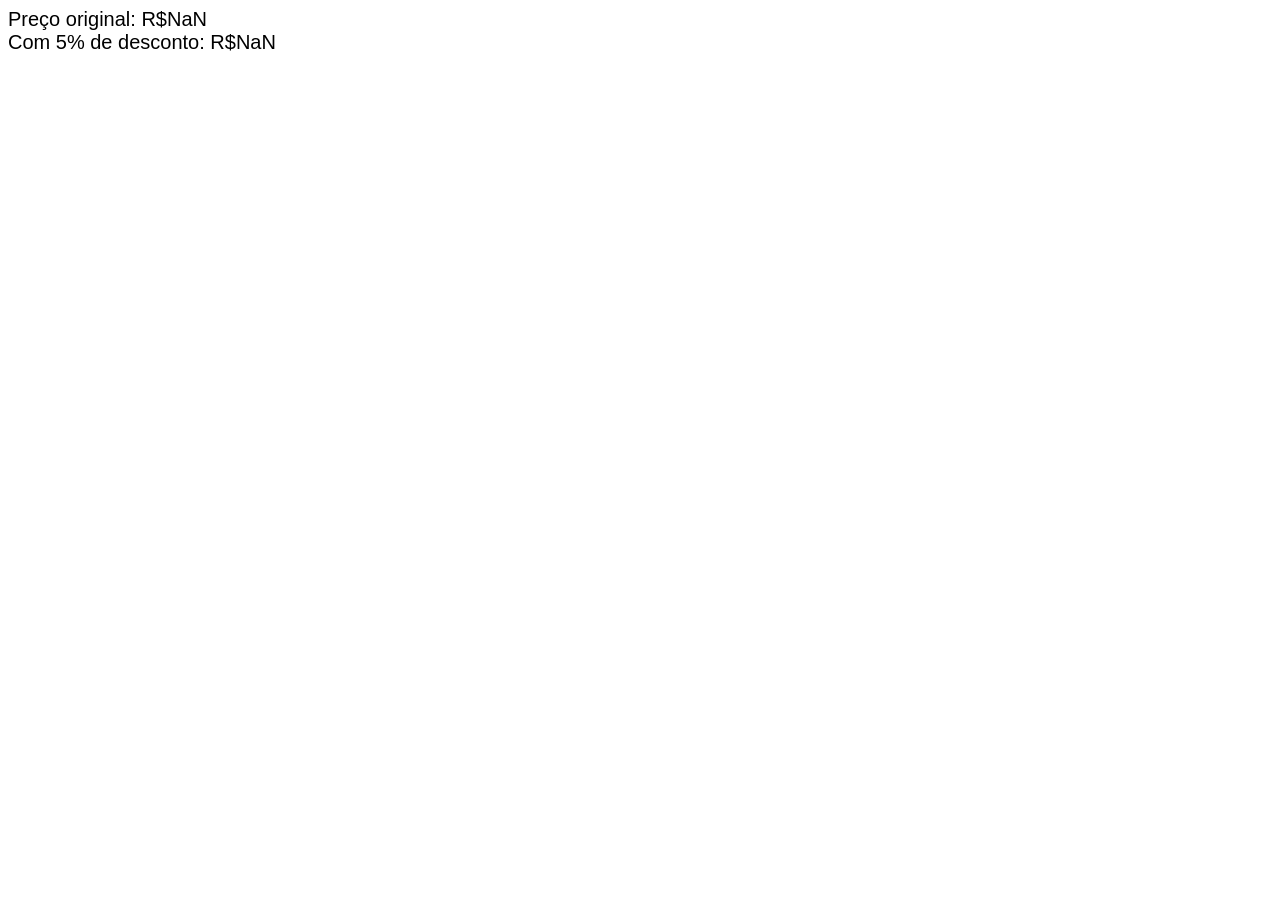
==== JavaScript - Mundos/Mundo 1/Index.html @ 970031c1 "Exercise 12 complete" ====
<!DOCTYPE html>
<html lang="pt">
<head>
    <meta charset="UTF-8">
    <meta http-equiv="X-UA-Compatible" content="IE=edge">
    <meta name="viewport" content="width=device-width, initial-scale=1.0">
    <title>Exercicios - Curso em Vídeo</title>
    <link rel="stylesheet" href="style.css">
</head>
<body>
    <script src="Exercicio012.js"></script>
</body>
</html>
---- JavaScript - Mundos/Mundo 1/style.css ----
body {
    font: normal 15pt Arial;
}
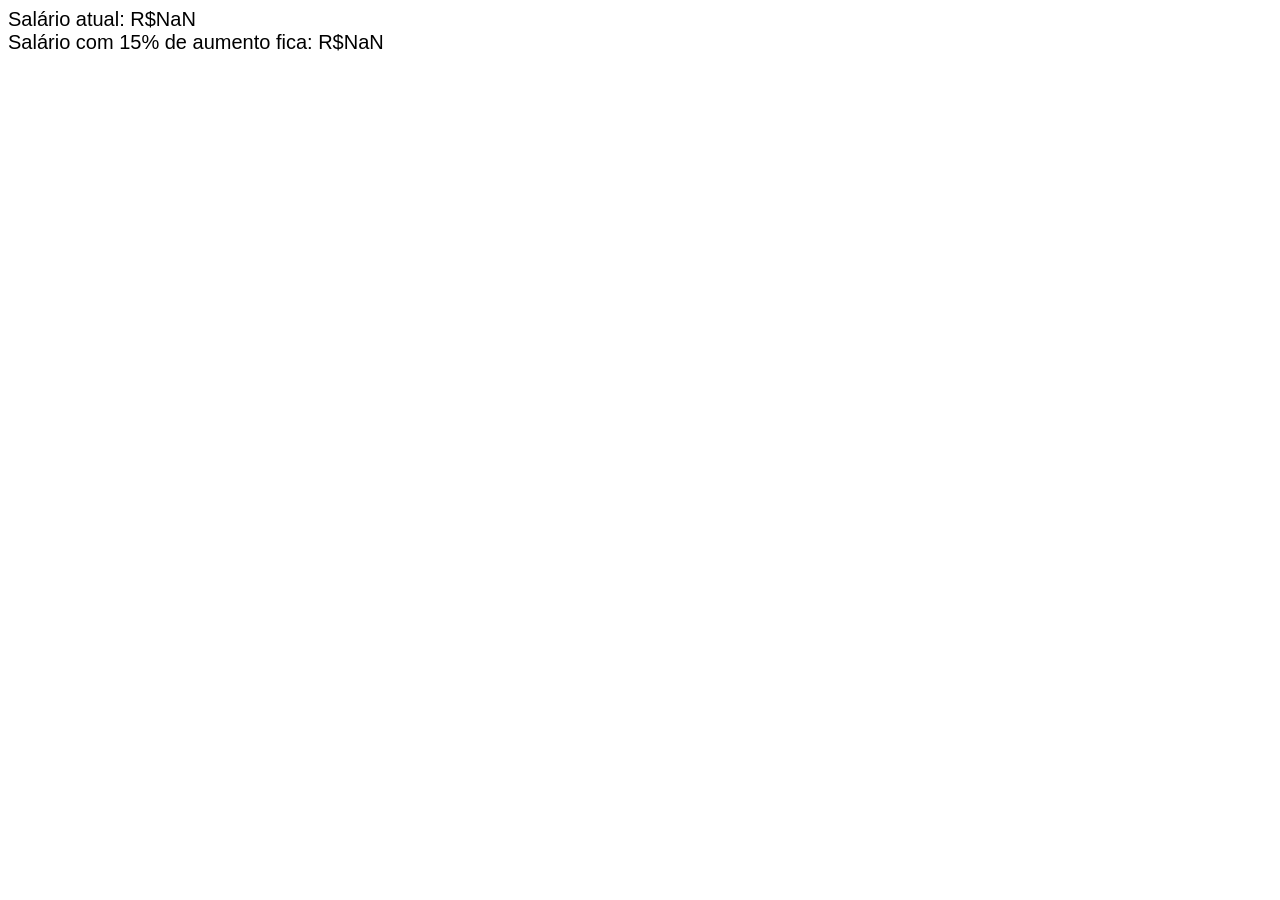
==== commit 67a93447: "Exercise 13 complete" ====
--- a/JavaScript - Mundos/Mundo 1/Index.html
+++ b/JavaScript - Mundos/Mundo 1/Index.html
@@ -8,6 +8,6 @@
     <link rel="stylesheet" href="style.css">
 </head>
 <body>
-    <script src="Exercicio012.js"></script>
+    <script src="Exercicio013.js"></script>
 </body>
 </html>
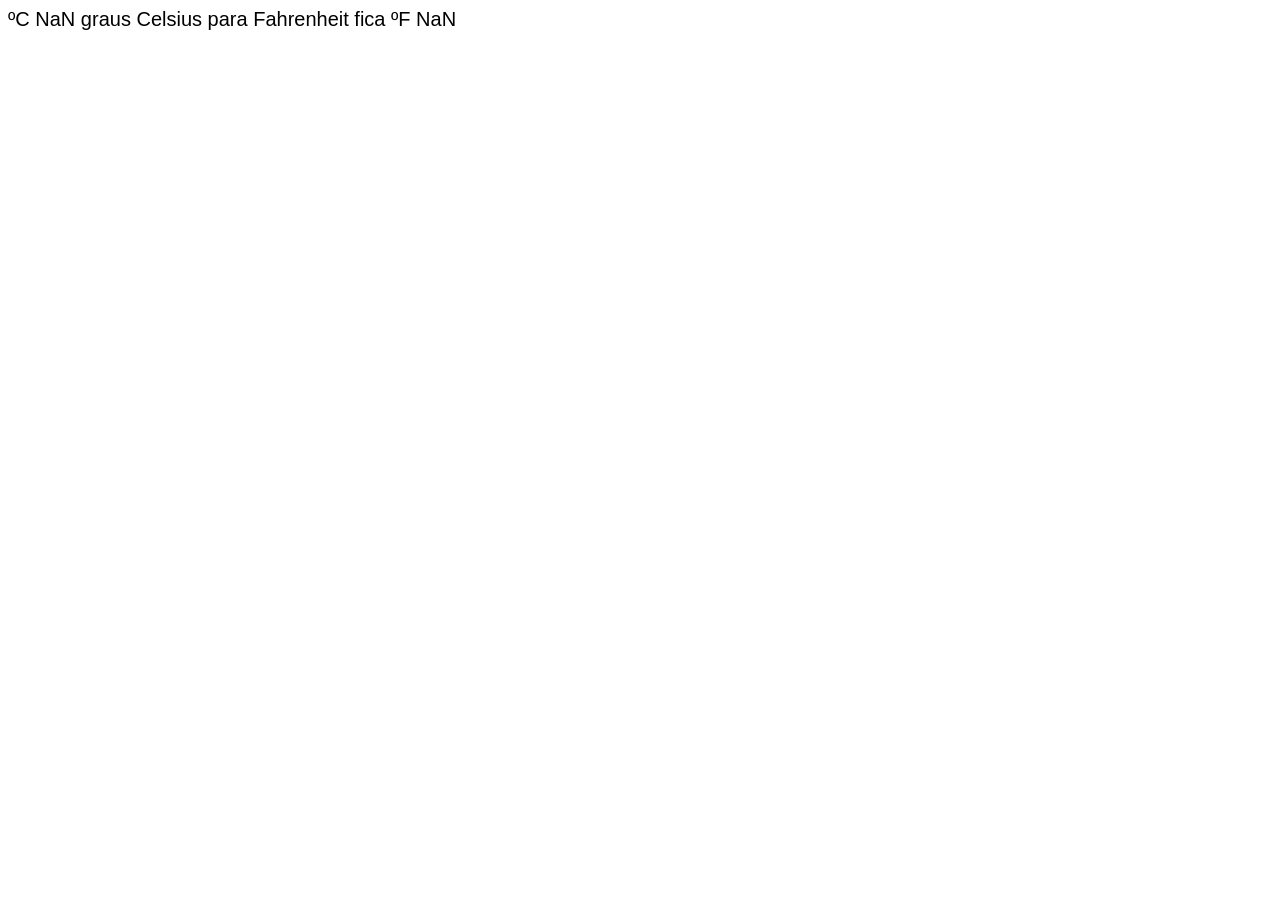
==== commit 5228262b: "Exercise 14 complete" ====
--- a/JavaScript - Mundos/Mundo 1/Index.html
+++ b/JavaScript - Mundos/Mundo 1/Index.html
@@ -8,6 +8,6 @@
     <link rel="stylesheet" href="style.css">
 </head>
 <body>
-    <script src="Exercicio013.js"></script>
+    <script src="Exercicio014.js"></script>
 </body>
 </html>
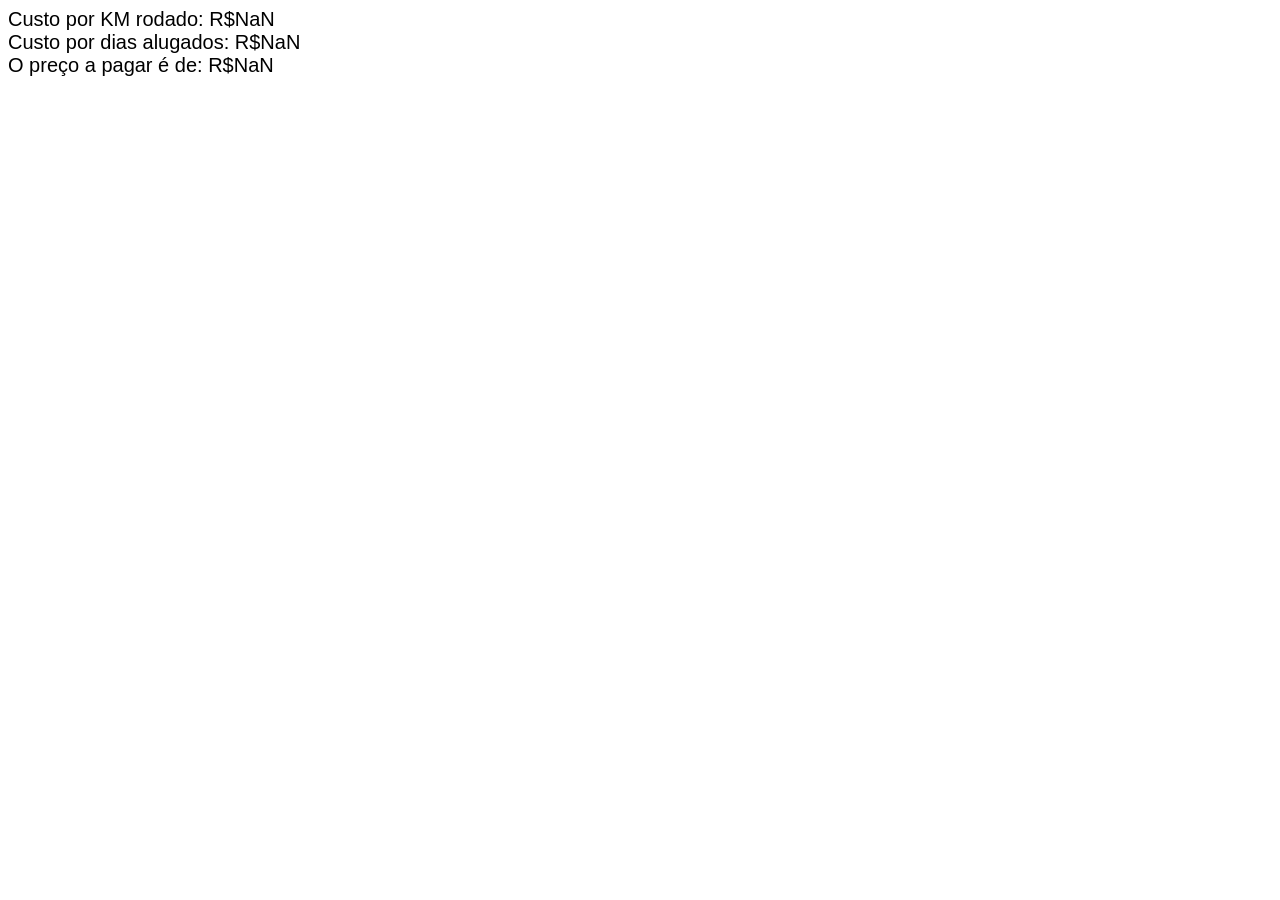
==== commit a64f8bc0: "Exercise 15 complete" ====
--- a/JavaScript - Mundos/Mundo 1/Index.html
+++ b/JavaScript - Mundos/Mundo 1/Index.html
@@ -8,6 +8,6 @@
     <link rel="stylesheet" href="style.css">
 </head>
 <body>
-    <script src="Exercicio014.js"></script>
+    <script src="Exercicio015.js"></script>
 </body>
 </html>
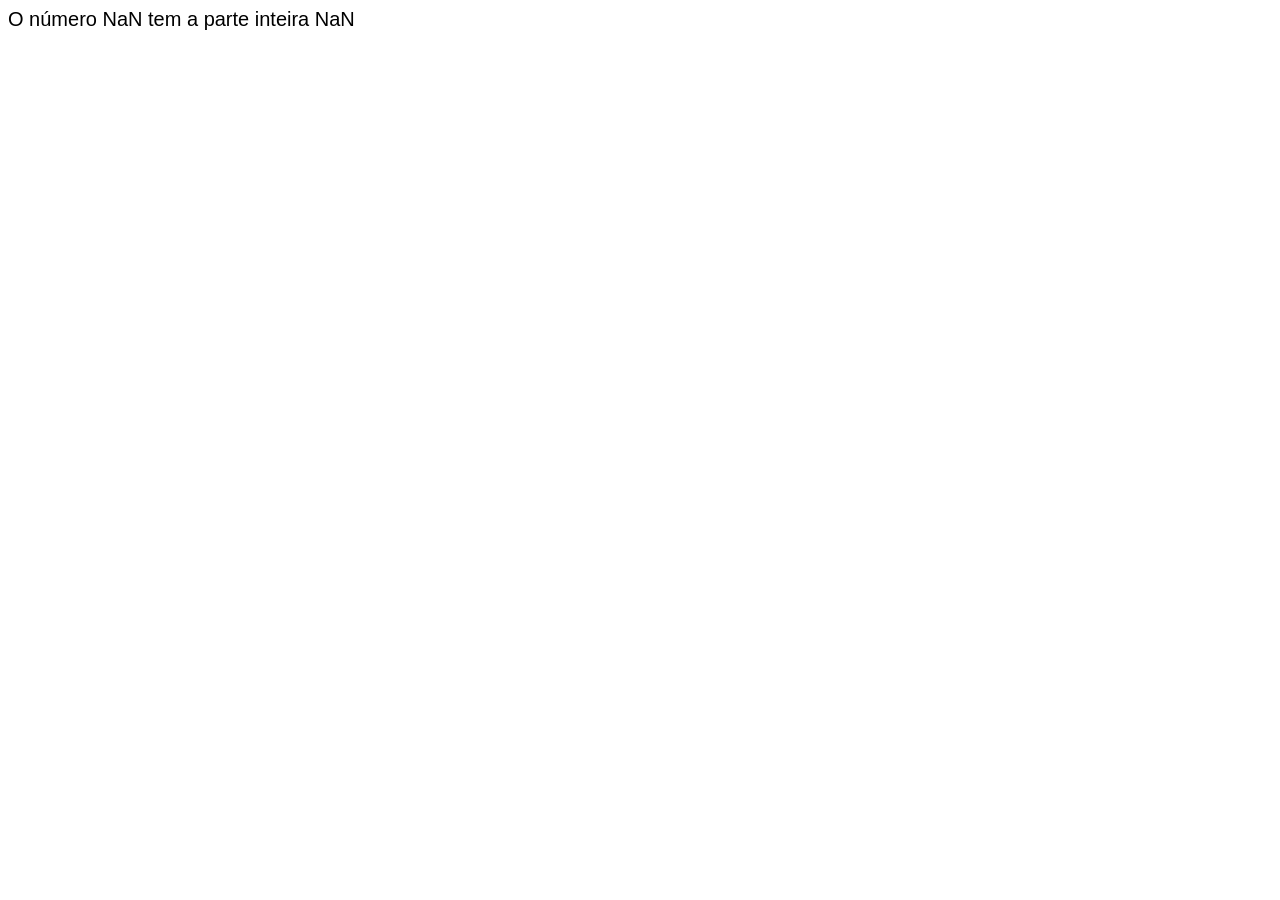
==== commit 449c5e93: "Adder exercise 16" ====
--- a/JavaScript - Mundos/Mundo 1/Index.html
+++ b/JavaScript - Mundos/Mundo 1/Index.html
@@ -8,6 +8,6 @@
     <link rel="stylesheet" href="style.css">
 </head>
 <body>
-    <script src="Exercicio015.js"></script>
+    <script src="Exercicio016.js"></script>
 </body>
 </html>
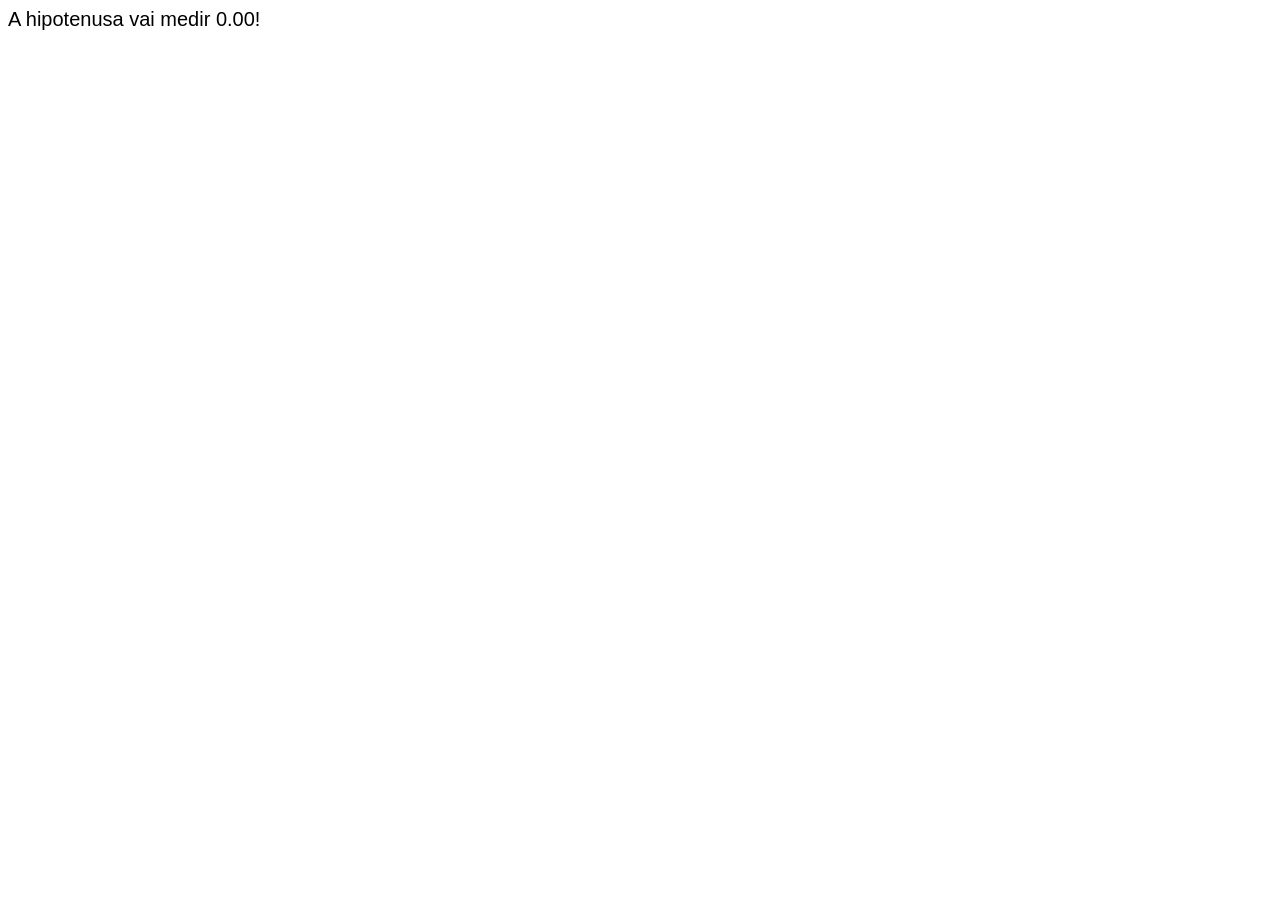
==== commit 84eb2e6c: "Exercise 17 complete" ====
--- a/JavaScript - Mundos/Mundo 1/Index.html
+++ b/JavaScript - Mundos/Mundo 1/Index.html
@@ -8,6 +8,6 @@
     <link rel="stylesheet" href="style.css">
 </head>
 <body>
-    <script src="Exercicio016.js"></script>
+    <script src="Exercicio017.js"></script>
 </body>
 </html>
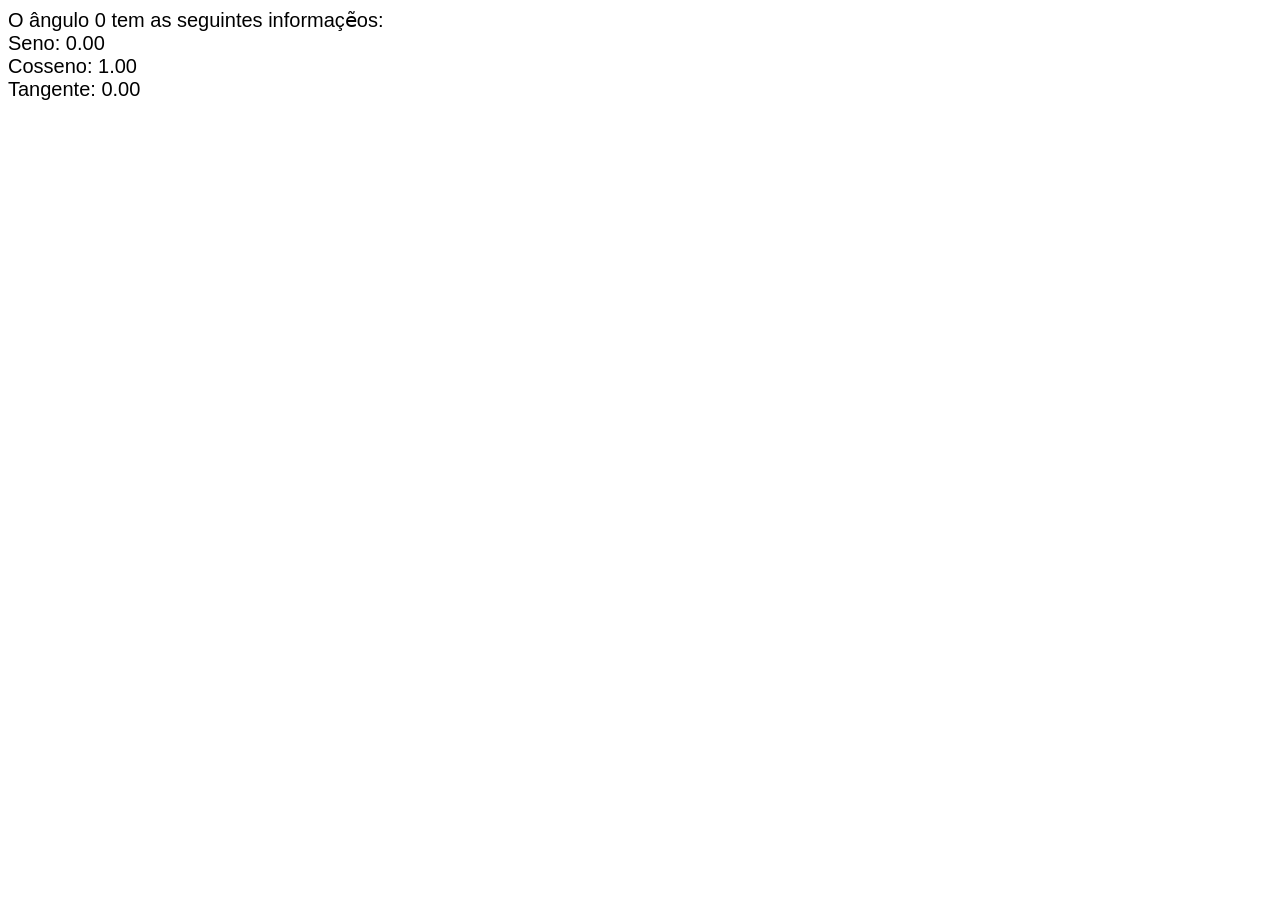
==== commit 416778d6: "Exercise 18 complete" ====
--- a/JavaScript - Mundos/Mundo 1/Index.html
+++ b/JavaScript - Mundos/Mundo 1/Index.html
@@ -8,6 +8,6 @@
     <link rel="stylesheet" href="style.css">
 </head>
 <body>
-    <script src="Exercicio017.js"></script>
+    <script src="Exercicio018.js"></script>
 </body>
 </html>
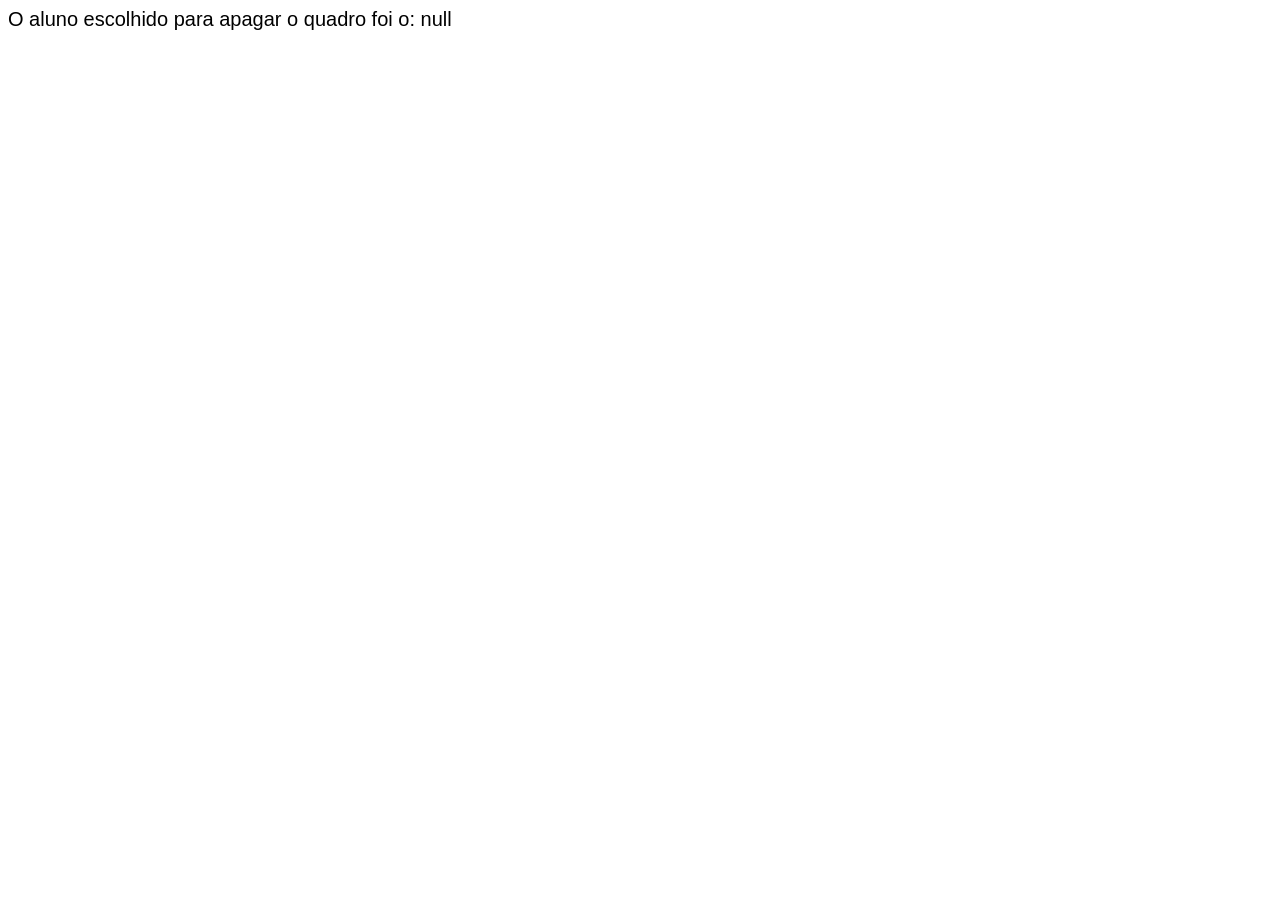
==== commit b988384b: "Exercise 19 complete" ====
--- a/JavaScript - Mundos/Mundo 1/Index.html
+++ b/JavaScript - Mundos/Mundo 1/Index.html
@@ -8,6 +8,6 @@
     <link rel="stylesheet" href="style.css">
 </head>
 <body>
-    <script src="Exercicio018.js"></script>
+    <script src="Exercicio019.js"></script>
 </body>
 </html>
